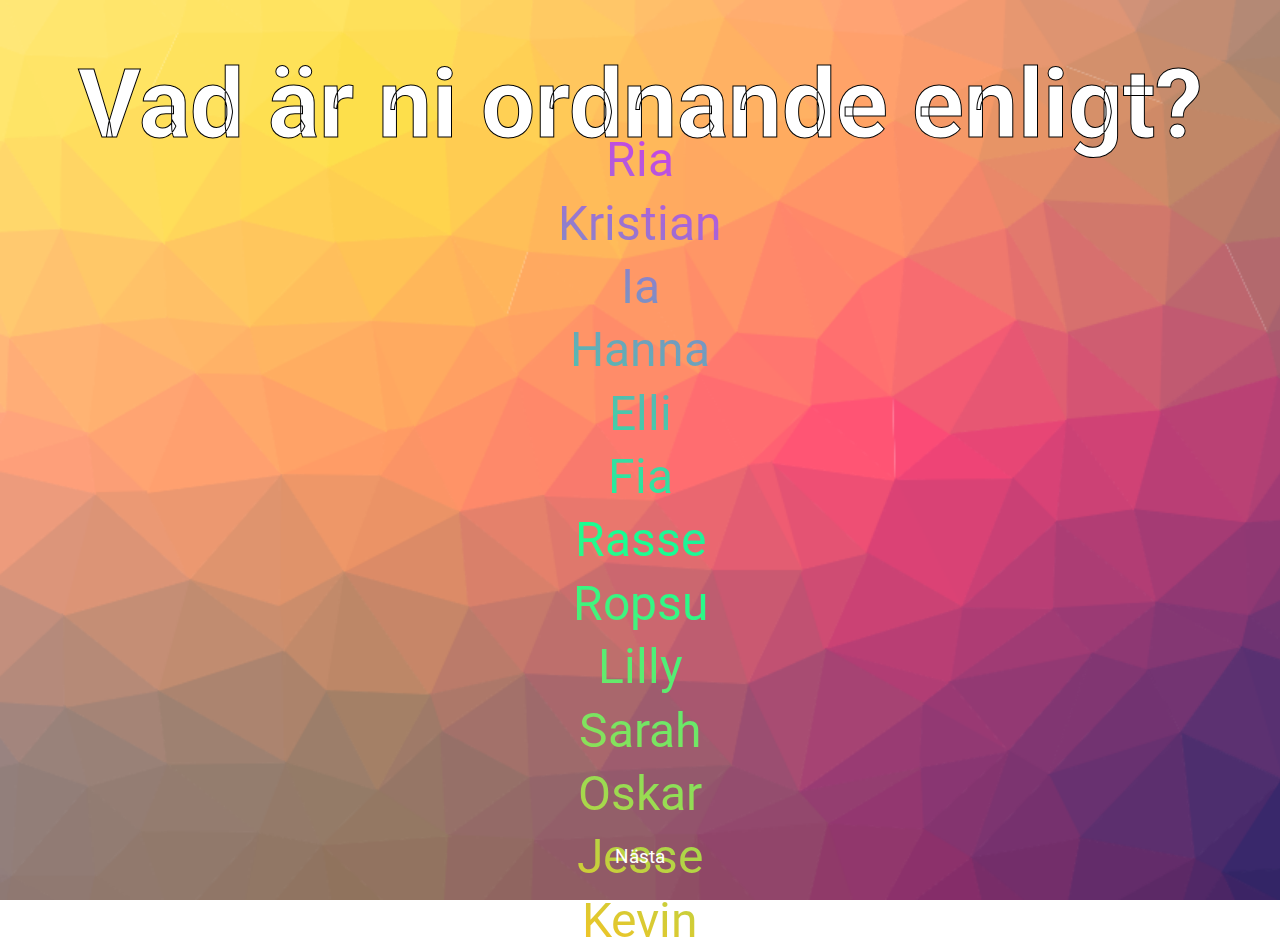
==== game3.html @ d460c4da "Initial commit" ====
<!doctype html>

<html lang="en">
    <head>
    <meta charset="utf-8">
    <meta name="viewport" content="width=device-width, initial-scale=1">
    <title>Erik 30</title>
    <link rel="stylesheet" href="styles.css" />
    <link rel="preconnect" href="https://fonts.googleapis.com">
    <link rel="preconnect" href="https://fonts.gstatic.com" crossorigin>
    <link href="https://fonts.googleapis.com/css2?family=Roboto:wght@100;300;500&display=swap" rel="stylesheet">
    </head>

    <body>
        <div id="container">
            <h1 style="text-align: center;">Vad är ni ordnande enligt?</h1>
            <div id="buttons">
                <div class="text-clip text-items">
                    <div class="text-item">Ria</div> <!-- Mars 2010 -->
                    <div class="text-item">Kristian</div> <!-- Mars 2010 -->
                    <div class="text-item">Ia</div> <!-- Mars 2010 -->
                    <div class="text-item">Hanna</div> <!-- Mars 2010 -->
                    <div class="text-item">Elli</div> <!-- November 2014 -->
                    <div class="text-item">Fia</div> <!-- May 2017 -->
                    <div class="text-item">Rasse</div> <!-- Januari 2018 -->
                    <div class="text-item">Ropsu</div> <!-- Maj 2019 -->
                    <div class="text-item">Lilly</div> <!-- Februari 2022 -->
                    <div class="text-item">Sarah</div> <!-- Februari 2022 -->
                    <div class="text-item">Oskar</div> <!-- Mars 2022 -->
                    <div class="text-item">Jesse</div> <!-- xx -->
                    <div class="text-item">Kevin</div> <!-- xx -->
                </div>
                <a class="next" href="game35.html">Nästa</a>
            </div>
        </div>
    </body>
</html>
---- styles.css ----
html, body {
    padding: 0;
    margin: 0;
    width: 100%;
    height: 100%;
}

body {
    background: url('cool-background.png');
    background-repeat: no-repeat;
    background-size: cover;
    font-family: 'Roboto', sans-serif;
    color: white;
}

#container {
    height: 100%;
    width: 100%;
    display: flex;
    flex-flow: column;
    align-items: center;
}

h1 {
    font-size: 6rem;
    -webkit-text-stroke-width: 1px;
    -webkit-text-stroke-color: black;
    margin: 3rem 0 -2rem;
}

#buttons {
    flex-grow: 1;
    display: flex;
    flex-flow: column;
    align-items: center;
    justify-content: center;
}

.button {
    display: flex;
    align-items: center;
    justify-content: center;
    background-image: linear-gradient(to right, #314755 0%, #26a0da  51%, #314755  100%);
    margin: 10px;
    padding: 15px 45px;
    text-align: center;
    text-transform: uppercase;
    transition: 0.5s;
    background-size: 200% auto;
    color: white;            
    box-shadow: 0 0 20px rgb(97, 97, 97);
    border-radius: 10px;
    display: block;
 }

 .button:hover {
   background-position: right center; /* change the direction of the change here */
   color: #fff;
   text-decoration: none;
 }

 .text-clip {
    background: linear-gradient(23deg, rgb(252, 193, 33) 0%, rgb(22 255 147) 50%, rgb(211 35 255 / 89%) 100%);
    -webkit-background-clip: text;
    -webkit-text-fill-color: transparent;
 }

 .text-items {
     font-size: 3rem;
    display: flex;
    flex-flow: column;
    align-items: center;
 }

 .text-item {
     margin: 0.2rem 0;
 }

 .two-col {
     display: flex;
     flex-flow: row;
 }

 .two-col > div {
     width: 400px;
     display: flex;
     flex-flow: column;
     align-items: center;
 }

 .next {
     position: absolute;
     bottom: 2rem;
     text-decoration: none;
     color: white;
     font-size: 1.2rem;
 }
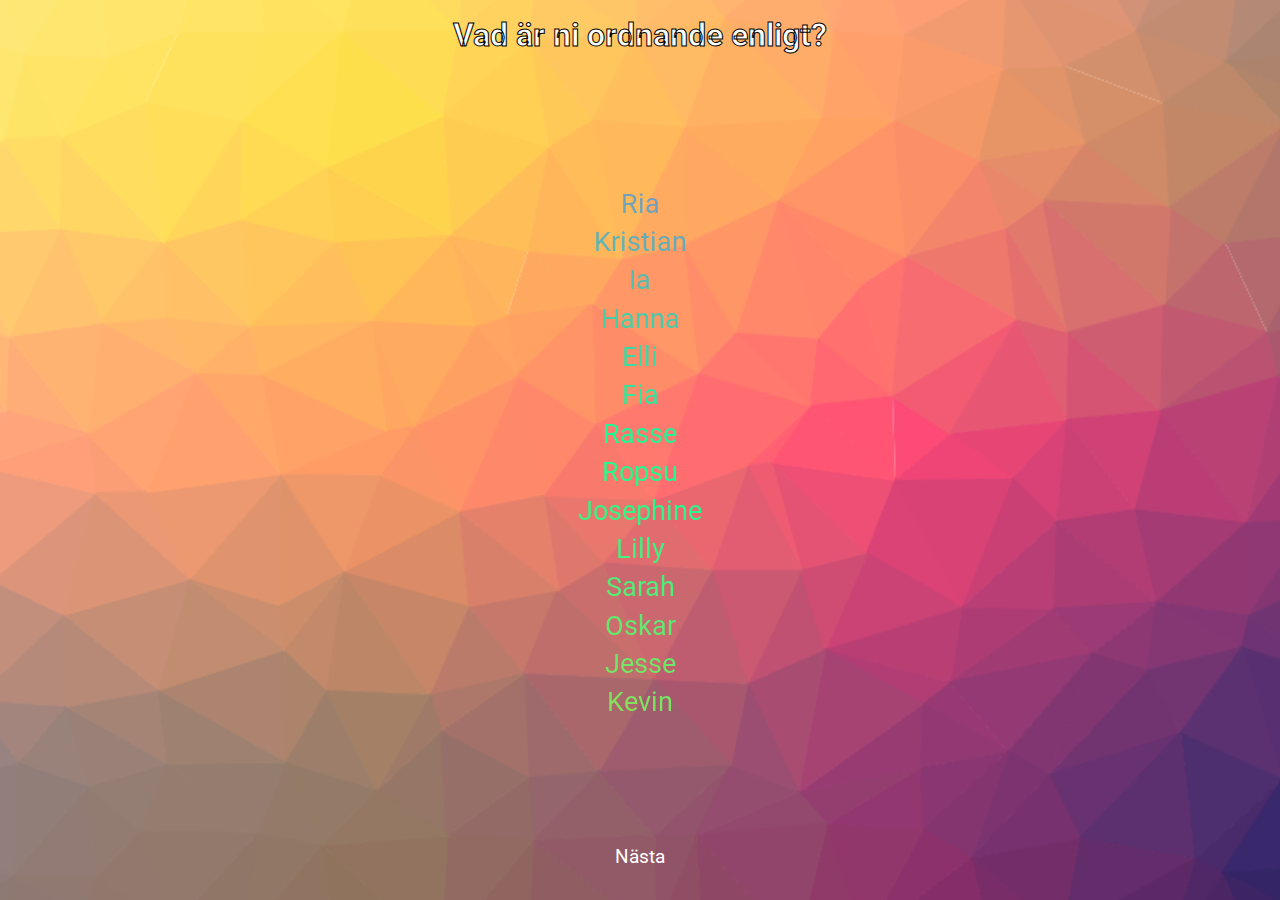
==== commit 0a542862: "Mobile compatible" ====
--- a/game3.html
+++ b/game3.html
@@ -24,6 +24,7 @@
                     <div class="text-item">Fia</div> <!-- May 2017 -->
                     <div class="text-item">Rasse</div> <!-- Januari 2018 -->
                     <div class="text-item">Ropsu</div> <!-- Maj 2019 -->
+                    <div class="text-item">Josephine</div> <!-- aug 2019-->
                     <div class="text-item">Lilly</div> <!-- Februari 2022 -->
                     <div class="text-item">Sarah</div> <!-- Februari 2022 -->
                     <div class="text-item">Oskar</div> <!-- Mars 2022 -->
--- a/styles.css
+++ b/styles.css
@@ -22,10 +22,10 @@
 }
 
 h1 {
-    font-size: 6rem;
+    font-size: 2rem;
     -webkit-text-stroke-width: 1px;
     -webkit-text-stroke-color: black;
-    margin: 3rem 0 -2rem;
+    margin: 1rem 0.3rem -3rem;
 }
 
 #buttons {
@@ -34,6 +34,7 @@
     flex-flow: column;
     align-items: center;
     justify-content: center;
+    width: 100%;
 }
 
 .button {
@@ -66,10 +67,11 @@
  }
 
  .text-items {
-     font-size: 3rem;
+     font-size: 1.7rem;
     display: flex;
     flex-flow: column;
     align-items: center;
+    width: 100%;
  }
 
  .text-item {
@@ -82,7 +84,7 @@
  }
 
  .two-col > div {
-     width: 400px;
+     width: 50%;
      display: flex;
      flex-flow: column;
      align-items: center;
